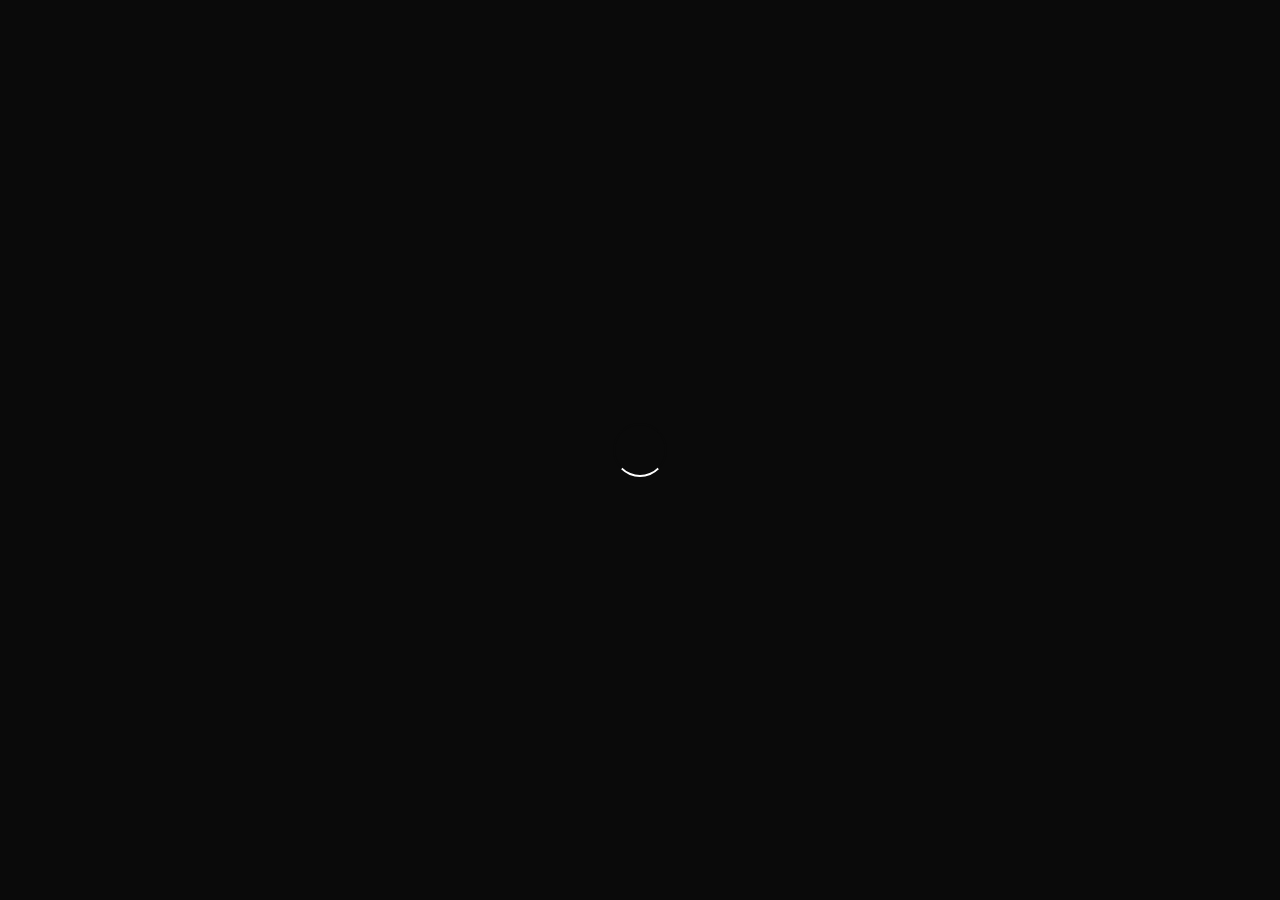
==== index.html @ 36abeca3 "update latest project" ====
<!DOCTYPE html><html lang="en"><head>
    <meta charset="UTF-8">
    <meta name="viewport" content="width=device-width, initial-scale=1.0">
    <meta http-equiv="X-UA-Compatible" content="ie=edge">
    <title>zacknawrocki</title>
    <link rel="stylesheet" href="https://cdnjs.cloudflare.com/ajax/libs/animate.css/3.7.0/animate.min.css">
    <link rel="stylesheet" href="https://use.fontawesome.com/releases/v5.7.1/css/all.css" integrity="sha384-fnmOCqbTlWIlj8LyTjo7mOUStjsKC4pOpQbqyi7RrhN7udi9RwhKkMHpvLbHG9Sr" crossorigin="anonymous">
    <script src="https://code.jquery.com/jquery-3.4.1.min.js" integrity="sha256-CSXorXvZcTkaix6Yvo6HppcZGetbYMGWSFlBw8HfCJo=" crossorigin="anonymous"></script>
    <link rel="stylesheet" href="index.css">
    <link rel="icon" href="media/img/icon.png" type="image/png"></head>

<body>
    <div id="loading">
        <div id="spinner"></div>
    </div>
    <div id="profile">
        <div id="profile_img" style="background: url(https://avatars0.githubusercontent.com/u/40272327?v=4) center;"></div>
        <div id="username"><span style="display:block;">Zachary Nawrocki</span><a href="https://github.com/zacknawrocki">@zacknawrocki</a></div>
        <div id="userbio" style="display: block;">Software Engineer in Cambridge, MA</div>
        <div id="about">
                <span style="display:block;"><i class="fas fa-envelope"></i> &nbsp;&nbsp; <a href="mailto:zacknawrocki@gmail.com">zacknawrocki@gmail.com</a></span>
                <span style="display:block;"><i class="fas fa-university"></i> &nbsp;&nbsp; <a href="https://scholar.google.com/citations?hl=en&user=QrTLJJ8AAAAJ" target="_blank">Google Scholar</a></span>
                <span style="display:block;"><i class="fas fa-book"></i> &nbsp;&nbsp; <a href="https://is.gd/ibaeoI" target="_blank">Wyzant Tutoring</a></span>
                <span style="display:block;"><i class="fab fa-youtube"></i> &nbsp;&nbsp; <a href="https://www.youtube.com/channel/UCsP-OCA2U2Vk7h63VBTDN1Q" target="_blank">Youtube</a></span>
                <br/>
                <a href="https://www.linkedin.com/in/znawrocki" target="_blank"><i class="fab fa-linkedin fa-2x"></i></a>
                &nbsp;&nbsp;&nbsp;&nbsp;&nbsp;
                <a href="https://github.com/zacknawrocki" target="_blank"><i class="fab fa-github fa-2x"></i></a></div>
                <span style="display:block;"><a href="media/znawrocki_resume.pdf" target="_blank" class="w3-button w3-light-grey w3-padding w3-section" style="width:65%"> Resume</a>
    </div>
    <div id="display">
        <div id="proj">
            <h1>Projects</h1>
            <div class="projects" id="proj_section">
                        <a href="https://www.troytutors.com/" target="_blank">
                        <section>
                            <div id="project_img" style="background: url(media/img/troytutors.png) center;"></div>
                        </section>
                        </a>
                        <a href="https://zacknawrocki.github.io/openiosite/" target="_blank">
                        <section>
                            <div id="project_img" style="background: url(media/img/openio.png) center;"></div>
                        </section>
                        </a>
                        <a href="https://github.com/zacknawrocki/Smart-HVAC-and-Lighting-Preference-System" target="_blank">
                        <section>
                            <div id="project_img" style="background: url(media/img/samplescr.png) center;"></div>
                        </section>
                        </a>
                        <a href="https://github.com/zacknawrocki?tab=repositories" target="_blank">
                        <section>
                            <div id="project_img" style="background: url(media/img/more.png) center;"></div>
                        </section>                        
                        </a></div>
        </div>
        <div id="blog_section">
            <br> <br>
            Welcome to my personal website! The purpose of this site is to host and share my recent projects, as well as 
            serve as a virtual business card for my professional work (in particular, the left sidebar on desktop, or the links pinned to the top on
            mobile). I grew up in Berkley, Massachusetts and attended Rensselaer Polytechnic Institute (RPI) from 2016-2020, where I earned a Bachelor’s 
            Degree in Computer Science with dual concentrations in Artificial Intelligence and Data, as well as Systems and Software. Currently, I reside
            in the Cambridge/Greater Boston area in Massachusetts. My areas of experience (and continued interests) include software, machine learning,
            deep learning, artificial intelligence, blockchain technologies, data science, IoT, smart HVAC and lighting systems, quantum computing, privacy, and cybersecurity.
            Outside of my professional work and personal projects, my hobbies include boating, ice hockey, watching football, drumming, fantasy football,
            video games like Madden and Guitar Hero, fishing, attending concerts and festivals, eating out with friends and family (especially Mexican food
            and good hamburgers), and spending time with my dog, Rocky Nawrocki.
        </div>
    </div>
    <script type="text/javascript">
        setTimeout(function () {
            document.getElementById("loading").classList.add("animated");
            document.getElementById("loading").classList.add("fadeOut");
            setTimeout(function () {
                document.getElementById("loading").classList.remove("animated");
                document.getElementById("loading").classList.remove("fadeOut");
                document.getElementById("loading").style.display = "none";
            }, 800);
        }, 1500);
        $.getJSON("blog.json", function (blog) {
            blog = blog || [];
            if (blog.length == 0) {
                return document.getElementById("blog_section").style.display = "none";
            }
            for (var i = 0; i < blog.length; i++) {
                $("#blogs").append(`
            <a href="./blog/${blog[i].url_title}/" target="_blank">
                <section>
                    <img src="${blog[i].top_image}">
                    <div class="blog_container">
                        <div class="section_title">${blog[i].title}</div>
                        <div class="about_section">
                            ${blog[i].sub_title}
                        </div>
                    </div>
                </section>
            </a>
            `);
            }
        }).fail(function () {
            return document.getElementById("blog_section").style.display = "none";
        });
    </script>

    <script type="text/javascript">
        if ('serviceWorker' in navigator) {
            window.addEventListener('load', () => {
                navigator.serviceWorker.register('service-worker.js');
            });
        }
    </script>


</body></html>
---- index.css ----
@import url('https://fonts.googleapis.com/css?family=Poppins');
@import url('https://fonts.googleapis.com/css?family=Questrial');

body{
    margin:0%;
    padding:0%;
    width:100vw;
    background:var(--bg-color);
    color:var(--text-color);
    max-width:100vw;
    overflow-x:hidden;
    align-items:center;
    font-family: 'Poppins', sans-serif;
}

#loading {
    width: 100vw;
    height: 100vh;
    position: fixed;
    background: var(--bg-color);
    z-index: 999;
    display: flex;
    justify-content: center;
    flex-direction: column;
    align-items: center;
    top:0;
    bottom:0;
    left:0;
    right:0;
}

#spinner {
    animation: rotate 0.5s infinite linear;
    width:50px;
    height:50px;
    border:2px solid var(--bg-color);
    border-bottom:2px solid var(--text-color);
    border-radius:50%;
    margin:0;
}

@keyframes rotate {
    0% {transform: rotate(0deg);}
    100% {transform: rotate(360deg);}
}

#profile {
    width:24vw;
    padding:4vh 3vw;
    height:92vh;
    display:flex;
    flex-direction:column;
    justify-content:center;
    text-align:left;
    background:var(--background-image) center center;
    background-size: cover !important;
    background-repeat:no-repeat;
    position:fixed;
    color:#fff !important;
}

#display {
    width:64vw;
    padding:4vh 3vw;
    height:92vh;
    display:inline-block;
    padding-left:33vw;
}

#display h1 {
    font-size:50px;
    color:var(--text-color);
    font-weight:normal;
    font-family: Verdana, sans-serif;
}

.emoji {
    width:18px;
    height:18px;
}

#profile_img_blog {
    border-radius:50%;
    width:90px;
    height:90px;
    background-size:cover !important;
    background-repeat: no-repeat;
}

#username_blog {
    font-size:18px;
    color:var(--text-color);
    font-family: 'Poppins', sans-serif;
    font-weight:bold;
}

#username_blog span {
    font-size:24px;
    font-family: 'Questrial', sans-serif !important;
}

#username_blog b {
    font-size:12px;
    font-family:'Poppins', sans-serif;
    font-weight:bold;
}

#blog-display {
    width:60vw;
    margin:0px 20vw;
    text-align:left;
    margin-top:3vh;
    z-index:1;
}

#profile_blog {
    width:60vw;
    margin:0px 20vw;
    margin-top:10vh;
    text-align:left;
    z-index:1;
}

#background {
    width:100vw;
    height:55vh;
    background:var(--background-background);
    background-size:cover !important;
    background-repeat:no-repeat;
    position: absolute;
    z-index:-1;
    margin-top:-10vh;
}

#blog-display h1 {
    font-size:50px;
    color:var(--text-color);
    font-weight:normal;
    font-family: Verdana, sans-serif;
}

#blog-display h2 {
    color:var(--blog-gray-color);
}

#blog-display {
    padding:1vh 0px;
    font-family: 'Questrial', sans-serif;
}

#blog p {
    font-size:17px;
    line-height:25px;
    word-spacing:1.2px;
    margin:5vh 0px;
}

#blog p span {
    padding:2px 4px;
    background:var(--text-color);
    color:var(--bg-color) !important;
}

#blog img {
    width:100%;
    margin:2vh 0px;
    border-radius:5px;
    border:1px solid rgb(0, 0, 0, 0.08);
}

#header {
    width:63vw;
    text-align:right;
    padding:20vh 0px;
    position:absolute;
}

#header a {
    color:var(--text-color);
    text-decoration:none;
    margin-left:4vw;
    font-weight:bold;
}

#footer_blog {
    width:90vw;
    padding:8vh 5vw;
    text-align:center;
}

#footer_blog a {
    color:var(--text-color) !important;
    text-decoration:none;
    font-family: 'Questrial', sans-serif;
    font-weight:bold;
}

#footer {
    width:100%;
    padding:8vh 0px;
    text-align:center;
}

#footer a {
    color:var(--text-color) !important;
    text-decoration:none;
    font-family: 'Questrial', sans-serif;
    font-weight:bold;
}

#profile_img {
    width:180px;
    height:180px;
    border-radius:5px;
    background-size:cover !important;
}

#project_img {
    width:auto;
    height:90px;
    border-radius:5px;
    background-size:cover !important;
}
#profile div {
    font-weight:bold;
    margin:1.5vh 0px;
}

#username {
    font-size:18px;
    font-weight:bold;
}

#username span {
    font-size:24px;
}

#userbio {
    font-size:24px;
    font-family: 'Questrial', sans-serif;
    width:100%;
}

#about {
    font-size:18px;
    font-family: 'Questrial', sans-serif;
}

#about a,
#username a {
    color:#fff !important;
    text-decoration:none;
    font-weight:bold;
}

#about a:hover,
#username a:hover {
    text-decoration:underline;
}

#about span {
    margin:1vh 0px;
    display:block;
}

#about span i {
    font-size:16px;
}

#proj {
    margin:-6vh 0px;
    padding:4vh 0px !important;
}

#exp {
    margin:0vh 0px;
    padding:4vh 0px !important;
}

.projects {
    columns:2;
}

.projects section {
    width:85%;
    padding:2vh 4%;
    display:inline-block;
    border-radius:5px;
    color:var(--text-color);
    border:1px solid rgb(0, 0, 0, 0.08);
    box-shadow:0px 0px 0px rgb(0, 0, 0, 0);
    transition:0.4s ease-in-out;
    margin:0.5vh 0px;
    transform:scale(1);
}

.projects section:hover {
    cursor: pointer;
    border:1px solid rgb(0, 0, 0, 0);
    box-shadow:0px 15px 35px rgb(0, 0, 0, 0.06);
    transform:scale(1.03);
}

.section_title {
    font-size:24px;
    font-weight:bold;
    margin:1vh 0px;
    padding:0px 1px;
    word-wrap: break-word;
}

.about_section {
    font-size:18px;
    font-family: 'Questrial', sans-serif;
    margin:2vh 0px;
    font-weight:bold;
    word-wrap: break-word;
}

.bottom_section {
    margin:1vh 0px;
    font-size:14px;
    word-wrap: break-word;
}

.bottom_section span {
    margin-right:20px;
    font-weight:bold;
}

.bottom_section span i {
    font-size:15px;
}

#blog_section {
    margin:2vh 0px;
    padding:2vh 0px !important;
}

#blogs {
    columns:2;
}

#blogs section {
    width:85%;
    display:inline-block;
    border-radius:5px;
    color:var(--text-color);
    border:1px solid rgb(0, 0, 0, 0.04);
    box-shadow:0px 0px 0px rgb(0, 0, 0, 0);
    transition:0.4s ease-in-out;
    transform:scale(1);
    padding:0px;
    margin:2vh 0px;
}

#blogs section img {
    width:100%;
    border-radius:5px 5px 0px 0px;
}

.blog_container {
    padding:2.5vh 5%;
}

#blogs section:hover {
    cursor: pointer;
    border:1px solid rgb(0, 0, 0, 0);
    box-shadow:0px 15px 35px rgb(0, 0, 0, 0.06);
    transform:scale(1.03);
}

.go_back {
    position: absolute;
    color:var(--text-color);
    font-size:26px;
    margin-left:5vw;
    margin-top:4vh;
}

::selection {
    color:var(--bg-color); 
    background:var(--text-color);
}

@media (max-width: 800px){
    #profile {
        width:90vw;
        padding:4vh 5vw;
        height:60vh;
        text-align:center;
        position: relative;
    }
    #display {
        width:90vw;
        padding:4vh 5vw;
        height:auto;
        display:inline-block;
        padding-left:5vw;
    }
    #profile_img {
        width:120px;
        height:120px;
        margin:0px auto !important;
    }
    #proj {
        margin:0px;
    }
    .projects {
        columns:1;
    }
    .projects section {
        width:88%;
    }
    #blogs {
        columns:1;
    }
    #blogs section {
        width:98%;
    }
    #blog_section {
        margin:0px;
    }
    #blog-display {
        width:90vw;
        margin:0px 5vw;
        text-align:left;
        margin-top:0vh;
        z-index:1;
    }
    #profile_blog {
        width:90vw;
        margin:0px 5vw;
        margin-top:10vh;
        text-align:left;
        z-index:1;
    }
    .go_back {
        position: relative;
        color:var(--text-color);
        font-size:26px;
        margin-left:5vw;
        top:5vh;
    }
    #blog img {
        margin:1vh 0px !important;
    }
    #blog p {
        margin:2vh 0px;
    }
}

::-webkit-scrollbar {width:5px;height:5px;}
::-webkit-scrollbar-track {background:var(--bg-color);}
::-webkit-scrollbar-thumb {background:var(--text-color);}
:root {
  --bg-color: rgb(10, 10, 10);
  --text-color: #fff;
  --blog-gray-color: rgb(180, 180, 180);
  --background-image: linear-gradient(90deg, rgba(10, 10, 10, 0.6), rgb(10, 10, 10, 1)), url("https://images.unsplash.com/photo-1547138666-12a241be3c2d?w");
  --background-background: linear-gradient(0deg, rgba(10, 10, 10, 1), rgba(10, 10, 10, 0.6)),
    url("https://images.unsplash.com/photo-1547138666-12a241be3c2d?w") center center fixed;
  --height: 50vh;
}
#display h1 {
  -webkit-background-clip: text;
  background-clip: text;
  -webkit-text-fill-color: #fff;
}
#blog-display h1 {
  -webkit-background-clip: text;
  background-clip: text;
  -webkit-text-fill-color: #fff;
}
.projects section {
  background: rgb(20, 20, 20);
}
#blog_section section {
  background: rgb(20, 20, 20);
}
@media (max-width: 800px) {
  :root {
    --background-image: linear-gradient(0deg, rgba(10, 10, 10, 1), rgba(10, 10, 10, 0)),
    url("https://images.unsplash.com/photo-1547138666-12a241be3c2d?w") !important;
  }
}




/* From https://www.w3schools.com/w3css/4/w3.css */
.w3-image{max-width:100%;height:auto}img{vertical-align:middle}a{color:inherit}
.w3-table,.w3-table-all{border-collapse:collapse;border-spacing:0;width:100%;display:table}.w3-table-all{border:1px solid #ccc}
.w3-bordered tr,.w3-table-all tr{border-bottom:1px solid #ddd}.w3-striped tbody tr:nth-child(even){background-color:#f1f1f1}
.w3-table-all tr:nth-child(odd){background-color:#fff}.w3-table-all tr:nth-child(even){background-color:#f1f1f1}
.w3-hoverable tbody tr:hover,.w3-ul.w3-hoverable li:hover{background-color:#ccc}.w3-centered tr th,.w3-centered tr td{text-align:center}
.w3-table td,.w3-table th,.w3-table-all td,.w3-table-all th{padding:8px 8px;display:table-cell;text-align:left;vertical-align:top}
.w3-table th:first-child,.w3-table td:first-child,.w3-table-all th:first-child,.w3-table-all td:first-child{padding-left:16px}
.w3-btn,.w3-button{border:none;display:inline-block;padding:8px 16px;vertical-align:middle;overflow:hidden;text-decoration:none;color:inherit;background-color:inherit;text-align:center;cursor:pointer;white-space:nowrap}
.w3-btn:hover{box-shadow:0 8px 16px 0 rgba(0,0,0,0.2),0 6px 20px 0 rgba(0,0,0,0.19)}
.w3-btn,.w3-button{-webkit-touch-callout:none;-webkit-user-select:none;-khtml-user-select:none;-moz-user-select:none;-ms-user-select:none;user-select:none}   
.w3-disabled,.w3-btn:disabled,.w3-button:disabled{cursor:not-allowed;opacity:0.3}.w3-disabled *,:disabled *{pointer-events:none}
.w3-btn.w3-disabled:hover,.w3-btn:disabled:hover{box-shadow:none}
.w3-badge,.w3-tag{background-color:#000;color:#fff;display:inline-block;padding-left:8px;padding-right:8px;text-align:center}.w3-badge{border-radius:50%}
.w3-ul{list-style-type:none;padding:0;margin:0}.w3-ul li{padding:8px 16px;border-bottom:1px solid #ddd}.w3-ul li:last-child{border-bottom:none}
.w3-tooltip,.w3-display-container{position:relative}.w3-tooltip .w3-text{display:none}.w3-tooltip:hover .w3-text{display:inline-block}
.w3-ripple:active{opacity:0.5}.w3-ripple{transition:opacity 0s}
.w3-input{padding:8px;display:block;border:none;border-bottom:1px solid #ccc;width:100%}
.w3-select{padding:9px 0;width:100%;border:none;border-bottom:1px solid #ccc}
.w3-dropdown-click,.w3-dropdown-hover{position:relative;display:inline-block;cursor:pointer}
.w3-dropdown-hover:hover .w3-dropdown-content{display:block}
.w3-dropdown-hover:first-child,.w3-dropdown-click:hover{background-color:#ccc;color:#000}
.w3-dropdown-hover:hover > .w3-button:first-child,.w3-dropdown-click:hover > .w3-button:first-child{background-color:#ccc;color:#000}
.w3-dropdown-content{cursor:auto;color:#000;background-color:#fff;display:none;position:absolute;min-width:160px;margin:0;padding:0;z-index:1}
.w3-check,.w3-radio{width:24px;height:24px;position:relative;top:6px}
.w3-sidebar{height:100%;width:200px;background-color:#fff;position:fixed!important;z-index:1;overflow:auto}
.w3-bar-block .w3-dropdown-hover,.w3-bar-block .w3-dropdown-click{width:100%}
.w3-bar-block .w3-dropdown-hover .w3-dropdown-content,.w3-bar-block .w3-dropdown-click .w3-dropdown-content{min-width:100%}
.w3-bar-block .w3-dropdown-hover .w3-button,.w3-bar-block .w3-dropdown-click .w3-button{width:100%;text-align:left;padding:8px 16px}
.w3-main,#main{transition:margin-left .4s}
.w3-modal{z-index:3;display:none;padding-top:100px;position:fixed;left:0;top:0;width:100%;height:100%;overflow:auto;background-color:rgb(0,0,0);background-color:rgba(0,0,0,0.4)}
.w3-modal-content{margin:auto;background-color:#fff;position:relative;padding:0;outline:0;width:600px}
.w3-bar{width:100%;overflow:hidden}.w3-center .w3-bar{display:inline-block;width:auto}
.w3-bar .w3-bar-item{padding:8px 16px;float:left;width:auto;border:none;display:block;outline:0}
.w3-bar .w3-dropdown-hover,.w3-bar .w3-dropdown-click{position:static;float:left}
.w3-bar .w3-button{white-space:normal}
.w3-bar-block .w3-bar-item{width:100%;display:block;padding:8px 16px;text-align:left;border:none;white-space:normal;float:none;outline:0}
.w3-bar-block.w3-center .w3-bar-item{text-align:center}.w3-block{display:block;width:100%}
.w3-responsive{display:block;overflow-x:auto}
.w3-container:after,.w3-container:before,.w3-panel:after,.w3-panel:before,.w3-row:after,.w3-row:before,.w3-row-padding:after,.w3-row-padding:before,
.w3-cell-row:before,.w3-cell-row:after,.w3-clear:after,.w3-clear:before,.w3-bar:before,.w3-bar:after{content:"";display:table;clear:both}
.w3-col,.w3-half,.w3-third,.w3-twothird,.w3-threequarter,.w3-quarter{float:left;width:100%}
.w3-col.s1{width:8.33333%}.w3-col.s2{width:16.66666%}.w3-col.s3{width:24.99999%}.w3-col.s4{width:33.33333%}
.w3-col.s5{width:41.66666%}.w3-col.s6{width:49.99999%}.w3-col.s7{width:58.33333%}.w3-col.s8{width:66.66666%}
.w3-col.s9{width:74.99999%}.w3-col.s10{width:83.33333%}.w3-col.s11{width:91.66666%}.w3-col.s12{width:99.99999%}
@media (min-width:601px){.w3-col.m1{width:8.33333%}.w3-col.m2{width:16.66666%}.w3-col.m3,.w3-quarter{width:24.99999%}.w3-col.m4,.w3-third{width:33.33333%}
.w3-col.m5{width:41.66666%}.w3-col.m6,.w3-half{width:49.99999%}.w3-col.m7{width:58.33333%}.w3-col.m8,.w3-twothird{width:66.66666%}
.w3-col.m9,.w3-threequarter{width:74.99999%}.w3-col.m10{width:83.33333%}.w3-col.m11{width:91.66666%}.w3-col.m12{width:99.99999%}}
@media (min-width:993px){.w3-col.l1{width:8.33333%}.w3-col.l2{width:16.66666%}.w3-col.l3{width:24.99999%}.w3-col.l4{width:33.33333%}
.w3-col.l5{width:41.66666%}.w3-col.l6{width:49.99999%}.w3-col.l7{width:58.33333%}.w3-col.l8{width:66.66666%}
.w3-col.l9{width:74.99999%}.w3-col.l10{width:83.33333%}.w3-col.l11{width:91.66666%}.w3-col.l12{width:99.99999%}}
.w3-rest{overflow:hidden}.w3-stretch{margin-left:-16px;margin-right:-16px}
.w3-content,.w3-auto{margin-left:auto;margin-right:auto}.w3-content{max-width:980px}.w3-auto{max-width:1140px}
.w3-cell-row{display:table;width:100%}.w3-cell{display:table-cell}
.w3-cell-top{vertical-align:top}.w3-cell-middle{vertical-align:middle}.w3-cell-bottom{vertical-align:bottom}
.w3-hide{display:none!important}.w3-show-block,.w3-show{display:block!important}.w3-show-inline-block{display:inline-block!important}
@media (max-width:1205px){.w3-auto{max-width:95%}}
@media (max-width:600px){.w3-modal-content{margin:0 10px;width:auto!important}.w3-modal{padding-top:30px}
.w3-dropdown-hover.w3-mobile .w3-dropdown-content,.w3-dropdown-click.w3-mobile .w3-dropdown-content{position:relative}  
.w3-hide-small{display:none!important}.w3-mobile{display:block;width:100%!important}.w3-bar-item.w3-mobile,.w3-dropdown-hover.w3-mobile,.w3-dropdown-click.w3-mobile{text-align:center}
.w3-dropdown-hover.w3-mobile,.w3-dropdown-hover.w3-mobile .w3-btn,.w3-dropdown-hover.w3-mobile .w3-button,.w3-dropdown-click.w3-mobile,.w3-dropdown-click.w3-mobile .w3-btn,.w3-dropdown-click.w3-mobile .w3-button{width:100%}}
@media (max-width:768px){.w3-modal-content{width:500px}.w3-modal{padding-top:50px}}
@media (min-width:993px){.w3-modal-content{width:900px}.w3-hide-large{display:none!important}.w3-sidebar.w3-collapse{display:block!important}}
@media (max-width:992px) and (min-width:601px){.w3-hide-medium{display:none!important}}
@media (max-width:992px){.w3-sidebar.w3-collapse{display:none}.w3-main{margin-left:0!important;margin-right:0!important}.w3-auto{max-width:100%}}
.w3-top,.w3-bottom{position:fixed;width:100%;z-index:1}.w3-top{top:0}.w3-bottom{bottom:0}
.w3-overlay{position:fixed;display:none;width:100%;height:100%;top:0;left:0;right:0;bottom:0;background-color:rgba(0,0,0,0.5);z-index:2}
.w3-display-topleft{position:absolute;left:0;top:0}.w3-display-topright{position:absolute;right:0;top:0}
.w3-display-bottomleft{position:absolute;left:0;bottom:0}.w3-display-bottomright{position:absolute;right:0;bottom:0}
.w3-display-middle{position:absolute;top:50%;left:50%;transform:translate(-50%,-50%);-ms-transform:translate(-50%,-50%)}
.w3-display-left{position:absolute;top:50%;left:0%;transform:translate(0%,-50%);-ms-transform:translate(-0%,-50%)}
.w3-display-right{position:absolute;top:50%;right:0%;transform:translate(0%,-50%);-ms-transform:translate(0%,-50%)}
.w3-display-topmiddle{position:absolute;left:50%;top:0;transform:translate(-50%,0%);-ms-transform:translate(-50%,0%)}
.w3-display-bottommiddle{position:absolute;left:50%;bottom:0;transform:translate(-50%,0%);-ms-transform:translate(-50%,0%)}
.w3-display-container:hover .w3-display-hover{display:block}.w3-display-container:hover span.w3-display-hover{display:inline-block}.w3-display-hover{display:none}
.w3-display-position{position:absolute}
.w3-circle{border-radius:50%}
.w3-round-small{border-radius:2px}.w3-round,.w3-round-medium{border-radius:4px}.w3-round-large{border-radius:8px}.w3-round-xlarge{border-radius:16px}.w3-round-xxlarge{border-radius:32px}
.w3-row-padding,.w3-row-padding>.w3-half,.w3-row-padding>.w3-third,.w3-row-padding>.w3-twothird,.w3-row-padding>.w3-threequarter,.w3-row-padding>.w3-quarter,.w3-row-padding>.w3-col{padding:0 8px}
.w3-container,.w3-panel{padding:0.01em 16px}.w3-panel{margin-top:16px;margin-bottom:16px}
.w3-code,.w3-codespan{font-family:Consolas,"courier new";font-size:16px}
.w3-code{width:auto;background-color:#fff;padding:8px 12px;border-left:4px solid #4CAF50;word-wrap:break-word}
.w3-codespan{color:crimson;background-color:#f1f1f1;padding-left:4px;padding-right:4px;font-size:110%}
.w3-card,.w3-card-2{box-shadow:0 2px 5px 0 rgba(0,0,0,0.16),0 2px 10px 0 rgba(0,0,0,0.12)}
.w3-card-4,.w3-hover-shadow:hover{box-shadow:0 4px 10px 0 rgba(0,0,0,0.2),0 4px 20px 0 rgba(0,0,0,0.19)}
.w3-spin{animation:w3-spin 2s infinite linear}@keyframes w3-spin{0%{transform:rotate(0deg)}100%{transform:rotate(359deg)}}
.w3-animate-fading{animation:fading 10s infinite}@keyframes fading{0%{opacity:0}50%{opacity:1}100%{opacity:0}}
.w3-animate-opacity{animation:opac 0.8s}@keyframes opac{from{opacity:0} to{opacity:1}}
.w3-animate-top{position:relative;animation:animatetop 0.4s}@keyframes animatetop{from{top:-300px;opacity:0} to{top:0;opacity:1}}
.w3-animate-left{position:relative;animation:animateleft 0.4s}@keyframes animateleft{from{left:-300px;opacity:0} to{left:0;opacity:1}}
.w3-animate-right{position:relative;animation:animateright 0.4s}@keyframes animateright{from{right:-300px;opacity:0} to{right:0;opacity:1}}
.w3-animate-bottom{position:relative;animation:animatebottom 0.4s}@keyframes animatebottom{from{bottom:-300px;opacity:0} to{bottom:0;opacity:1}}
.w3-animate-zoom {animation:animatezoom 0.6s}@keyframes animatezoom{from{transform:scale(0)} to{transform:scale(1)}}
.w3-animate-input{transition:width 0.4s ease-in-out}.w3-animate-input:focus{width:100%!important}
.w3-opacity,.w3-hover-opacity:hover{opacity:0.60}.w3-opacity-off,.w3-hover-opacity-off:hover{opacity:1}
.w3-opacity-max{opacity:0.25}.w3-opacity-min{opacity:0.75}
.w3-greyscale-max,.w3-grayscale-max,.w3-hover-greyscale:hover,.w3-hover-grayscale:hover{filter:grayscale(100%)}
.w3-greyscale,.w3-grayscale{filter:grayscale(75%)}.w3-greyscale-min,.w3-grayscale-min{filter:grayscale(50%)}
.w3-sepia{filter:sepia(75%)}.w3-sepia-max,.w3-hover-sepia:hover{filter:sepia(100%)}.w3-sepia-min{filter:sepia(50%)}
.w3-tiny{font-size:10px!important}.w3-small{font-size:12px!important}.w3-medium{font-size:15px!important}.w3-large{font-size:18px!important}
.w3-xlarge{font-size:24px!important}.w3-xxlarge{font-size:36px!important}.w3-xxxlarge{font-size:48px!important}.w3-jumbo{font-size:64px!important}
.w3-left-align{text-align:left!important}.w3-right-align{text-align:right!important}.w3-justify{text-align:justify!important}.w3-center{text-align:center!important}
.w3-border-0{border:0!important}.w3-border{border:1px solid #ccc!important}
.w3-border-top{border-top:1px solid #ccc!important}.w3-border-bottom{border-bottom:1px solid #ccc!important}
.w3-border-left{border-left:1px solid #ccc!important}.w3-border-right{border-right:1px solid #ccc!important}
.w3-topbar{border-top:6px solid #ccc!important}.w3-bottombar{border-bottom:6px solid #ccc!important}
.w3-leftbar{border-left:6px solid #ccc!important}.w3-rightbar{border-right:6px solid #ccc!important}
.w3-section,.w3-code{margin-top:16px!important;margin-bottom:16px!important}
.w3-margin{margin:16px!important}.w3-margin-top{margin-top:16px!important}.w3-margin-bottom{margin-bottom:16px!important}
.w3-margin-left{margin-left:16px!important}.w3-margin-right{margin-right:16px!important}
.w3-padding-small{padding:4px 8px!important}.w3-padding{padding:8px 16px!important}.w3-padding-large{padding:12px 24px!important}
.w3-padding-16{padding-top:16px!important;padding-bottom:16px!important}.w3-padding-24{padding-top:24px!important;padding-bottom:24px!important}
.w3-padding-32{padding-top:32px!important;padding-bottom:32px!important}.w3-padding-48{padding-top:48px!important;padding-bottom:48px!important}
.w3-padding-64{padding-top:64px!important;padding-bottom:64px!important}
.w3-left{float:left!important}.w3-right{float:right!important}
.w3-button:hover{color:#000!important;background-color:#ccc!important}
.w3-transparent,.w3-hover-none:hover{background-color:transparent!important}
.w3-hover-none:hover{box-shadow:none!important}
/* Colors */
.w3-amber,.w3-hover-amber:hover{color:#000!important;background-color:#ffc107!important}
.w3-aqua,.w3-hover-aqua:hover{color:#000!important;background-color:#00ffff!important}
.w3-blue,.w3-hover-blue:hover{color:#fff!important;background-color:#2196F3!important}
.w3-light-blue,.w3-hover-light-blue:hover{color:#000!important;background-color:#87CEEB!important}
.w3-brown,.w3-hover-brown:hover{color:#fff!important;background-color:#795548!important}
.w3-cyan,.w3-hover-cyan:hover{color:#000!important;background-color:#00bcd4!important}
.w3-blue-grey,.w3-hover-blue-grey:hover,.w3-blue-gray,.w3-hover-blue-gray:hover{color:#fff!important;background-color:#607d8b!important}
.w3-green,.w3-hover-green:hover{color:#fff!important;background-color:#4CAF50!important}
.w3-light-green,.w3-hover-light-green:hover{color:#000!important;background-color:#8bc34a!important}
.w3-indigo,.w3-hover-indigo:hover{color:#fff!important;background-color:#3f51b5!important}
.w3-khaki,.w3-hover-khaki:hover{color:#000!important;background-color:#f0e68c!important}
.w3-lime,.w3-hover-lime:hover{color:#000!important;background-color:#cddc39!important}
.w3-orange,.w3-hover-orange:hover{color:#000!important;background-color:#ff9800!important}
.w3-deep-orange,.w3-hover-deep-orange:hover{color:#fff!important;background-color:#ff5722!important}
.w3-pink,.w3-hover-pink:hover{color:#fff!important;background-color:#e91e63!important}
.w3-purple,.w3-hover-purple:hover{color:#fff!important;background-color:#9c27b0!important}
.w3-deep-purple,.w3-hover-deep-purple:hover{color:#fff!important;background-color:#673ab7!important}
.w3-red,.w3-hover-red:hover{color:#fff!important;background-color:#f44336!important}
.w3-sand,.w3-hover-sand:hover{color:#000!important;background-color:#fdf5e6!important}
.w3-teal,.w3-hover-teal:hover{color:#fff!important;background-color:#009688!important}
.w3-yellow,.w3-hover-yellow:hover{color:#000!important;background-color:#ffeb3b!important}
.w3-white,.w3-hover-white:hover{color:#000!important;background-color:#fff!important}
.w3-black,.w3-hover-black:hover{color:#fff!important;background-color:#000!important}
.w3-grey,.w3-hover-grey:hover,.w3-gray,.w3-hover-gray:hover{color:#000!important;background-color:#9e9e9e!important}
.w3-light-grey,.w3-hover-light-grey:hover,.w3-light-gray,.w3-hover-light-gray:hover{color:#000!important;background-color:#f1f1f1!important}
.w3-dark-grey,.w3-hover-dark-grey:hover,.w3-dark-gray,.w3-hover-dark-gray:hover{color:#fff!important;background-color:#616161!important}
.w3-pale-red,.w3-hover-pale-red:hover{color:#000!important;background-color:#ffdddd!important}
.w3-pale-green,.w3-hover-pale-green:hover{color:#000!important;background-color:#ddffdd!important}
.w3-pale-yellow,.w3-hover-pale-yellow:hover{color:#000!important;background-color:#ffffcc!important}
.w3-pale-blue,.w3-hover-pale-blue:hover{color:#000!important;background-color:#ddffff!important}
.w3-text-amber,.w3-hover-text-amber:hover{color:#ffc107!important}
.w3-text-aqua,.w3-hover-text-aqua:hover{color:#00ffff!important}
.w3-text-blue,.w3-hover-text-blue:hover{color:#2196F3!important}
.w3-text-light-blue,.w3-hover-text-light-blue:hover{color:#87CEEB!important}
.w3-text-brown,.w3-hover-text-brown:hover{color:#795548!important}
.w3-text-cyan,.w3-hover-text-cyan:hover{color:#00bcd4!important}
.w3-text-blue-grey,.w3-hover-text-blue-grey:hover,.w3-text-blue-gray,.w3-hover-text-blue-gray:hover{color:#607d8b!important}
.w3-text-green,.w3-hover-text-green:hover{color:#4CAF50!important}
.w3-text-light-green,.w3-hover-text-light-green:hover{color:#8bc34a!important}
.w3-text-indigo,.w3-hover-text-indigo:hover{color:#3f51b5!important}
.w3-text-khaki,.w3-hover-text-khaki:hover{color:#b4aa50!important}
.w3-text-lime,.w3-hover-text-lime:hover{color:#cddc39!important}
.w3-text-orange,.w3-hover-text-orange:hover{color:#ff9800!important}
.w3-text-deep-orange,.w3-hover-text-deep-orange:hover{color:#ff5722!important}
.w3-text-pink,.w3-hover-text-pink:hover{color:#e91e63!important}
.w3-text-purple,.w3-hover-text-purple:hover{color:#9c27b0!important}
.w3-text-deep-purple,.w3-hover-text-deep-purple:hover{color:#673ab7!important}
.w3-text-red,.w3-hover-text-red:hover{color:#f44336!important}
.w3-text-sand,.w3-hover-text-sand:hover{color:#fdf5e6!important}
.w3-text-teal,.w3-hover-text-teal:hover{color:#009688!important}
.w3-text-yellow,.w3-hover-text-yellow:hover{color:#d2be0e!important}
.w3-text-white,.w3-hover-text-white:hover{color:#fff!important}
.w3-text-black,.w3-hover-text-black:hover{color:#000!important}
.w3-text-grey,.w3-hover-text-grey:hover,.w3-text-gray,.w3-hover-text-gray:hover{color:#757575!important}
.w3-text-light-grey,.w3-hover-text-light-grey:hover,.w3-text-light-gray,.w3-hover-text-light-gray:hover{color:#f1f1f1!important}
.w3-text-dark-grey,.w3-hover-text-dark-grey:hover,.w3-text-dark-gray,.w3-hover-text-dark-gray:hover{color:#3a3a3a!important}
.w3-border-amber,.w3-hover-border-amber:hover{border-color:#ffc107!important}
.w3-border-aqua,.w3-hover-border-aqua:hover{border-color:#00ffff!important}
.w3-border-blue,.w3-hover-border-blue:hover{border-color:#2196F3!important}
.w3-border-light-blue,.w3-hover-border-light-blue:hover{border-color:#87CEEB!important}
.w3-border-brown,.w3-hover-border-brown:hover{border-color:#795548!important}
.w3-border-cyan,.w3-hover-border-cyan:hover{border-color:#00bcd4!important}
.w3-border-blue-grey,.w3-hover-border-blue-grey:hover,.w3-border-blue-gray,.w3-hover-border-blue-gray:hover{border-color:#607d8b!important}
.w3-border-green,.w3-hover-border-green:hover{border-color:#4CAF50!important}
.w3-border-light-green,.w3-hover-border-light-green:hover{border-color:#8bc34a!important}
.w3-border-indigo,.w3-hover-border-indigo:hover{border-color:#3f51b5!important}
.w3-border-khaki,.w3-hover-border-khaki:hover{border-color:#f0e68c!important}
.w3-border-lime,.w3-hover-border-lime:hover{border-color:#cddc39!important}
.w3-border-orange,.w3-hover-border-orange:hover{border-color:#ff9800!important}
.w3-border-deep-orange,.w3-hover-border-deep-orange:hover{border-color:#ff5722!important}
.w3-border-pink,.w3-hover-border-pink:hover{border-color:#e91e63!important}
.w3-border-purple,.w3-hover-border-purple:hover{border-color:#9c27b0!important}
.w3-border-deep-purple,.w3-hover-border-deep-purple:hover{border-color:#673ab7!important}
.w3-border-red,.w3-hover-border-red:hover{border-color:#f44336!important}
.w3-border-sand,.w3-hover-border-sand:hover{border-color:#fdf5e6!important}
.w3-border-teal,.w3-hover-border-teal:hover{border-color:#009688!important}
.w3-border-yellow,.w3-hover-border-yellow:hover{border-color:#ffeb3b!important}
.w3-border-white,.w3-hover-border-white:hover{border-color:#fff!important}
.w3-border-black,.w3-hover-border-black:hover{border-color:#000!important}
.w3-border-grey,.w3-hover-border-grey:hover,.w3-border-gray,.w3-hover-border-gray:hover{border-color:#9e9e9e!important}
.w3-border-light-grey,.w3-hover-border-light-grey:hover,.w3-border-light-gray,.w3-hover-border-light-gray:hover{border-color:#f1f1f1!important}
.w3-border-dark-grey,.w3-hover-border-dark-grey:hover,.w3-border-dark-gray,.w3-hover-border-dark-gray:hover{border-color:#616161!important}
.w3-border-pale-red,.w3-hover-border-pale-red:hover{border-color:#ffe7e7!important}.w3-border-pale-green,.w3-hover-border-pale-green:hover{border-color:#e7ffe7!important}
.w3-border-pale-yellow,.w3-hover-border-pale-yellow:hover{border-color:#ffffcc!important}.w3-border-pale-blue,.w3-hover-border-pale-blue:hover{border-color:#e7ffff!important}
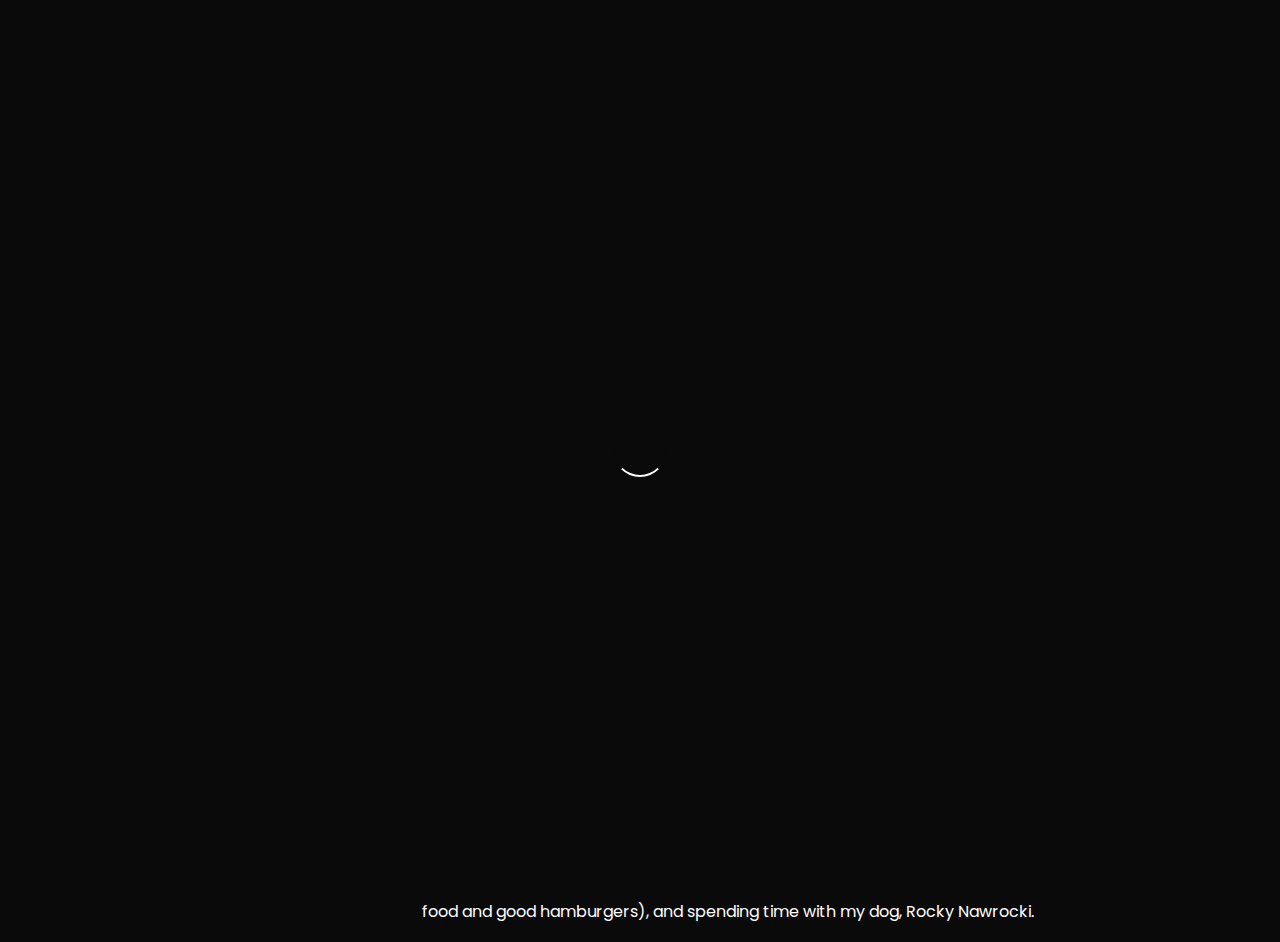
==== commit 8b3adcf6: "Update index.html" ====
--- a/index.html
+++ b/index.html
@@ -54,6 +54,8 @@
                         </a></div>
         </div>
         <div id="blog_section">
+            <h1>Blog</h1>
+            <div id="blogs"></div>
             <br> <br>
             Welcome to my personal website! The purpose of this site is to host and share my recent projects, as well as 
             serve as a virtual business card for my professional work (in particular, the left sidebar on desktop, or the links pinned to the top on
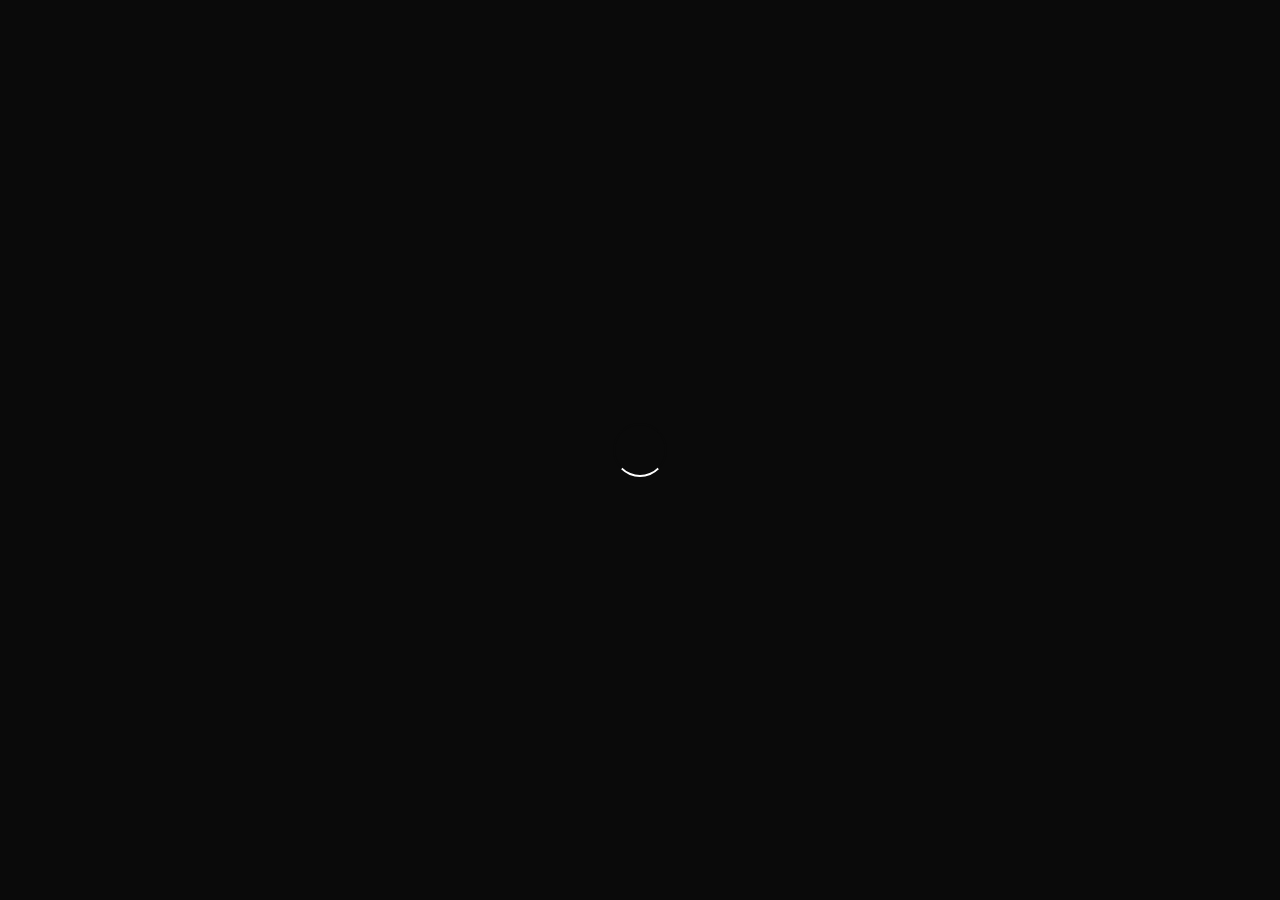
==== commit 5e04f7ee: "Update index.html" ====
--- a/index.html
+++ b/index.html
@@ -54,8 +54,6 @@
                         </a></div>
         </div>
         <div id="blog_section">
-            <h1>Blog</h1>
-            <div id="blogs"></div>
             <br> <br>
             Welcome to my personal website! The purpose of this site is to host and share my recent projects, as well as 
             serve as a virtual business card for my professional work (in particular, the left sidebar on desktop, or the links pinned to the top on
